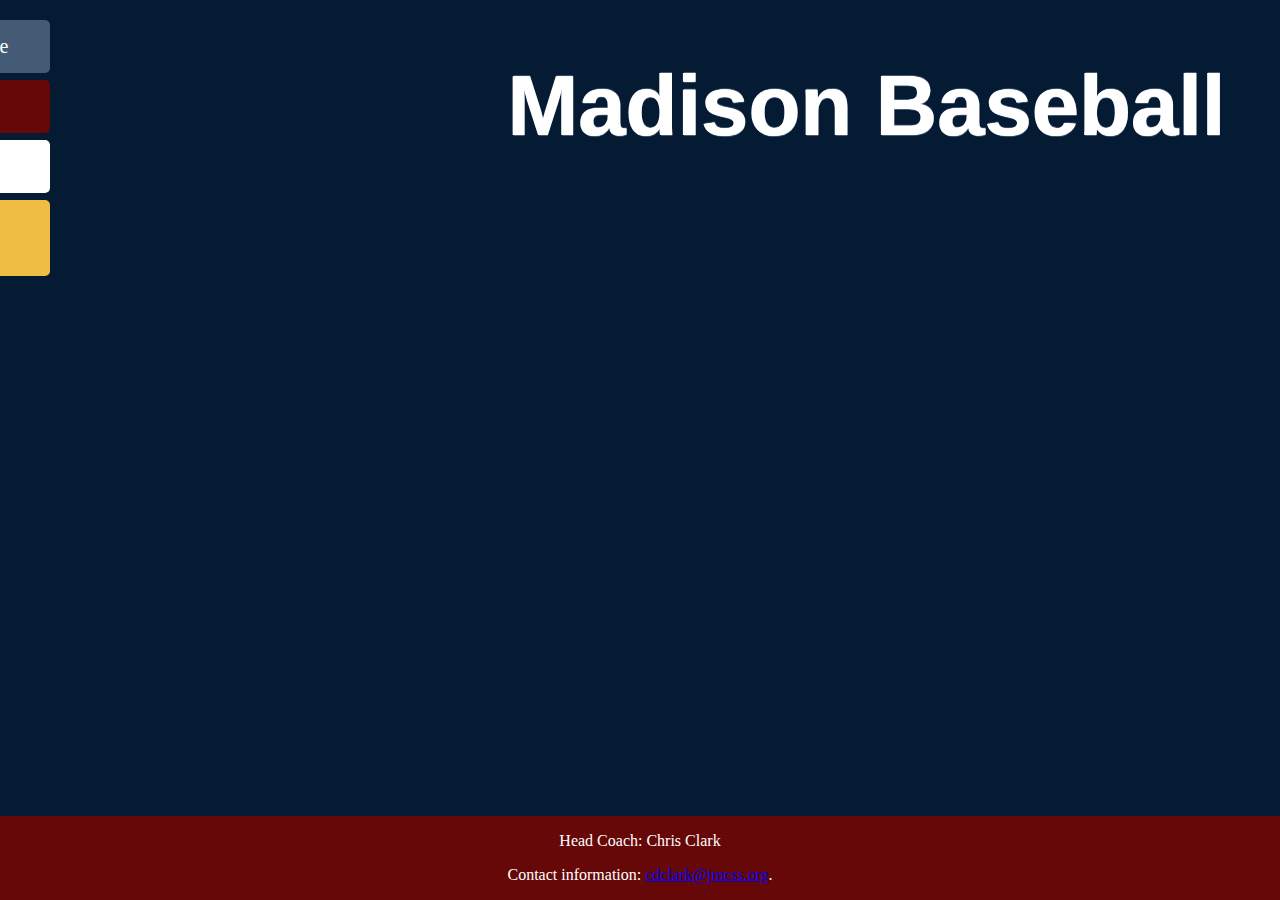
==== index.html @ e98c9474 "bobo" ====
<!DOCTYPE html>
<html>

<head>
  <link href="./css/styles.css" rel="stylesheet" type="text/css" />
  <title>Madison Baseball</title>
</head>

<body>
  <h1 style='color:white;'>Madison Baseball</h1>
  <div class="container">
    <meta name="viewport" content="width=device-width, initial-scale=1">
<style>
#mySidenav a {
    position: absolute;
    left: -80px;
    transition: 0.3s;
    padding: 15px;
    width: 100px;
    text-decoration: none;
    font-size: 20px;
    color: white;
    border-radius: 0 5px 5px 0;
}

#mySidenav a:hover {
    left: 0;
}

#Schedule {
    top: 20px;
    background-color: #445B75;
}

#Gallery {
    top: 80px;
    background-color:  #660808;
}

#About {
    top: 140px;
    background-color: white;
}

#Player-Profile {
    top: 200px;
    background-color: #F0BD44;
}
</style>
</head>
<body>

<div id="mySidenav" class="sidenav">
  <a href="./Schedule.html" id="Schedule">Schedule</a>
  <a href="./Gallery.html" id="Gallery">Gallery</a>
  <a href="./About.html" id="About">About</a>
  <a href="./Player-Profile.html" id="Player-Profile">Player Profile</a>
</div>

        <div class="login">
      </a>
    </div></a>
  </div>

  <div class="main">
    <p></p>
    <footer>
  <p>Head Coach: Chris Clark</p>
  <p>Contact information: <a href="cdclark@jmcss.org">
  cdclark@jmcss.org</a>.</p>
</footer>

</div>
</body>

</html>
---- css/styles.css ----
body {
  background-color: #051a33;
}

h1 {
text-shadow: -1px 0,0 1px #445B75, 0 -1px #445B75;
  font-size:85px;
  top:0px;
  right:-500px;
  font-family:Arial, Helvetica, sans-serif;
  position: relative;
}
img {
  position: relative;
  top:-45px;
  right:-655px;
  size:300px;
}
ul{
   list-style-type: none;
   margin: 50px;
   padding: 50px;
   top:-0px;
   right:-900px;
   overflow:hidden;
   background-color: #660808;
}

li {
   float: left;
}

li a {
   display: block;
   color: white;
   text-align: left;
   padding: 14px 16px;
   text-decoration: none;
}

li a:hover {
   background-color: #051a33;
}
.active {
  background-color: blue;
}
h4 {
  color:white;
}

footer {
      position: fixed;
      left: 0;
      bottom: 0;
      width: 100%;
      background-color: #660808;
      color: white;
      text-align: center;
  }
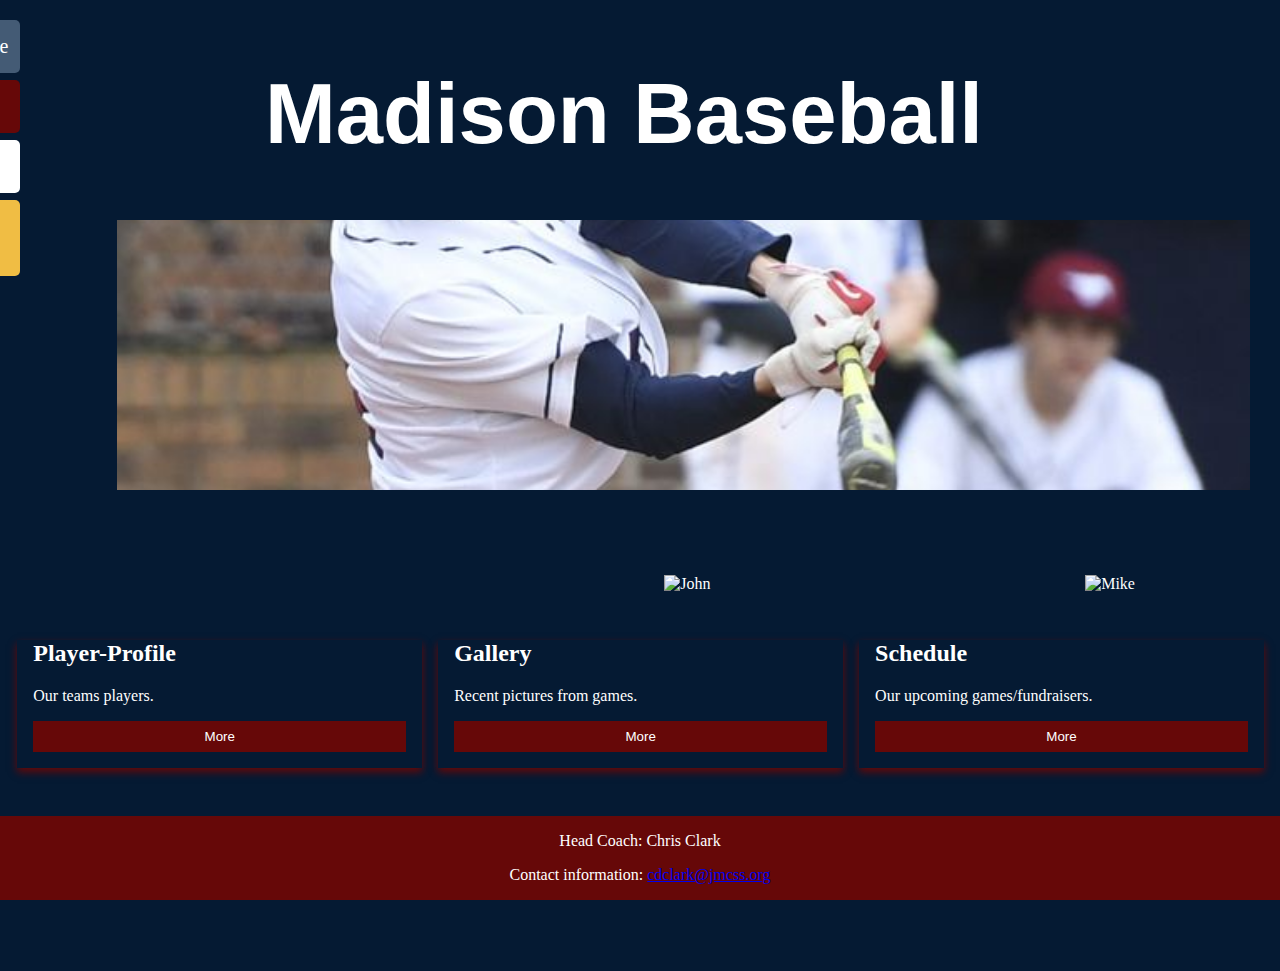
==== commit a64ccfd0: "bkjklj" ====
--- a/index.html
+++ b/index.html
@@ -2,75 +2,149 @@
 <html>
 
 <head>
-  <link href="./css/styles.css" rel="stylesheet" type="text/css" />
-  <title>Madison Baseball</title>
+  <link href="./styles.css" rel="stylesheet" type="text/css" />
+  <title>Home</title>
+  <meta name="viewport" content="width=device-width, initial-scale=1">
 </head>
 
 <body>
-  <h1 style='color:white;'>Madison Baseball</h1>
   <div class="container">
-    <meta name="viewport" content="width=device-width, initial-scale=1">
 <style>
 #mySidenav a {
-    position: absolute;
-    left: -80px;
-    transition: 0.3s;
-    padding: 15px;
-    width: 100px;
-    text-decoration: none;
-    font-size: 20px;
-    color: white;
-    border-radius: 0 5px 5px 0;
+position: absolute;
+left: -80px;
+transition: 0.3s;
+padding: 15px;
+width: 100px;
+text-decoration: none;
+font-size: 20px;
+color: white;
+border-radius: 0 5px 5px 0;
 }
 
 #mySidenav a:hover {
-    left: 0;
+left: 0;
 }
 
 #Schedule {
-    top: 20px;
-    background-color: #445B75;
+top: 20px;
+background-color: #445B75;
 }
 
 #Gallery {
-    top: 80px;
-    background-color:  #660808;
+top: 80px;
+background-color:  #660808;
 }
 
 #About {
-    top: 140px;
-    background-color: white;
+top: 140px;
+background-color: white;
+
 }
 
 #Player-Profile {
-    top: 200px;
-    background-color: #F0BD44;
+top: 200px;
+background-color: #F0BD44;
 }
 </style>
-</head>
-<body>
 
-<div id="mySidenav" class="sidenav">
-  <a href="./Schedule.html" id="Schedule">Schedule</a>
-  <a href="./Gallery.html" id="Gallery">Gallery</a>
-  <a href="./About.html" id="About">About</a>
-  <a href="./Player-Profile.html" id="Player-Profile">Player Profile</a>
-</div>
+    <div id="mySidenav" class="sidenav">
+    <a href="./Schedule.html" id="Schedule">Schedule</a>
+    <a href="./Gallery.html" id="Gallery">Gallery</a>
+    <a href="./About.html" id="About">About</a>
+    <a href="./Player-Profile.html" id="Player-Profile">Player Profile</a>
+    </div>
+  </div>
+      <h1 style='color:white'>Madison Baseball</h1>
+      <div class="bg-image"></div>
 
-        <div class="login">
-      </a>
-    </div></a>
+  <div class="bg-text">
+    <h1></h1>
+    <p></p>
+  </div>
+  <style>
+  body, html {
+  height: 100%;
+}
+
+* {
+  box-sizing: border-box;
+}
+
+.bg-image {
+  /* The image used */
+  background-image: url("bryce.jpg");
+
+  /* Add the blur effect */
+  filter: blur(0px);
+  -webkit-filter: blur(0px);
+
+  /* Full height */
+  height: 30%;
+  width:1133px;
+  right:30px;
+  position:absolute;
+
+
+  /* Center and scale the image nicely */
+  background-position: center;
+  background-repeat: no-repeat;
+  background-size: cover;
+}
+
+/* Position text in the middle of the page/image */
+
+}
+
+  </style>
+  <div class="row">
+    <div class="column">
+      <div class="card">
+        <img src="./boop.PNG" alt="Schedule" style="width:100%">
+        <div class="container">
+          <h2>Schedule</h2>
+          <p class="title"> </p>
+          <p>Our upcoming games/fundraisers.</p>
+          <p></p>
+          <p><button class="button">More</button></p>
+        </div>
+      </div>
+    </div>
+
+    <div class="column">
+      <div class="card">
+        <img src="img2.jpg" alt="Mike" style="width:100%">
+        <div class="container">
+          <h2>Gallery</h2>
+          <p class="title"></p>
+          <p>Recent pictures from games.</p>
+          <p></p>
+          <p><button class="button">More</button></p>
+        </div>
+      </div>
+    </div>
+
+    <div class="column">
+      <div class="card">
+        <img src="img3.jpg" alt="John" style="width:100%">
+        <div class="container">
+          <h2>Player-Profile</h2>
+          <p class="title"></p>
+          <p>Our teams players.</p>
+          <p></p>
+          <p><button class="button">More</button></p>
+        </div>
+      </div>
+    </div>
   </div>
 
-  <div class="main">
-    <p></p>
+
     <footer>
   <p>Head Coach: Chris Clark</p>
   <p>Contact information: <a href="cdclark@jmcss.org">
-  cdclark@jmcss.org</a>.</p>
+  cdclark@jmcss.org</a></p>
 </footer>
 
-</div>
 </body>
 
 </html>
--- a/styles.css
+++ b/styles.css
@@ -0,0 +1,114 @@
+
+body {
+  background-color: #051a33;
+}
+
+h1 {
+  color:white;
+  font-size:85px;
+  top:0px;
+  right:-257px;
+  font-family:Arial, Helvetica, sans-serif;
+  position: relative;
+}
+img {
+  position: absolute;
+  top:-45px;
+  right:-655px;
+
+}
+ul{
+   list-style-type: none;
+   margin: 50px;
+   padding: 50px;
+   top:-0px;
+   right:-900px;
+   overflow:hidden;
+   background-color: #660808;
+}
+
+li {
+   float: left;
+}
+
+li a {
+   display: block;
+   color: white;
+   text-align: left;
+   padding: 14px 16px;
+   text-decoration: none;
+}
+
+li a:hover {
+   background-color: #051a33;
+}
+.active {
+  background-color: blue;
+}
+h4 {
+  color:white;
+}
+
+footer {
+      position: fixed;
+      left: 0;
+      bottom: 0;
+      width: 100%;
+      background-color: #660808;
+      color: white;
+      text-align: center;
+  }
+  .column {
+    position: relative;
+      top:400px;
+      float:right;
+      width: 33.3%;
+      margin-bottom: 16px;
+      padding: 0 8px;
+      color: white;
+  }
+
+  /* Display the columns below each other instead of side by side on small screens */
+  @media screen and (max-width: 650px) {
+      .column {
+          width: 100%;
+          display: block;
+      }
+  }
+
+  /* Add some shadows to create a card effect */
+  .card {
+      box-shadow: 0 4px 8px 0 #660808;
+  }
+
+  /* Some left and right padding inside the container */
+  .container {
+      padding: 0 16px;
+  }
+
+  /* Clear floats */
+  .container::after, .row::after {
+      content: "";
+      clear: both;
+      display: table;
+  }
+
+  .title {
+      color: white;
+  }
+
+  .button {
+      border: none;
+      outline: 0;
+      display: inline-block;
+      padding: 8px;
+      color: white;
+      background-color: #660808;
+      text-align: center;
+      cursor: pointer;
+      width: 100%;
+  }
+
+  .button:hover {
+      background-color: white;
+  }
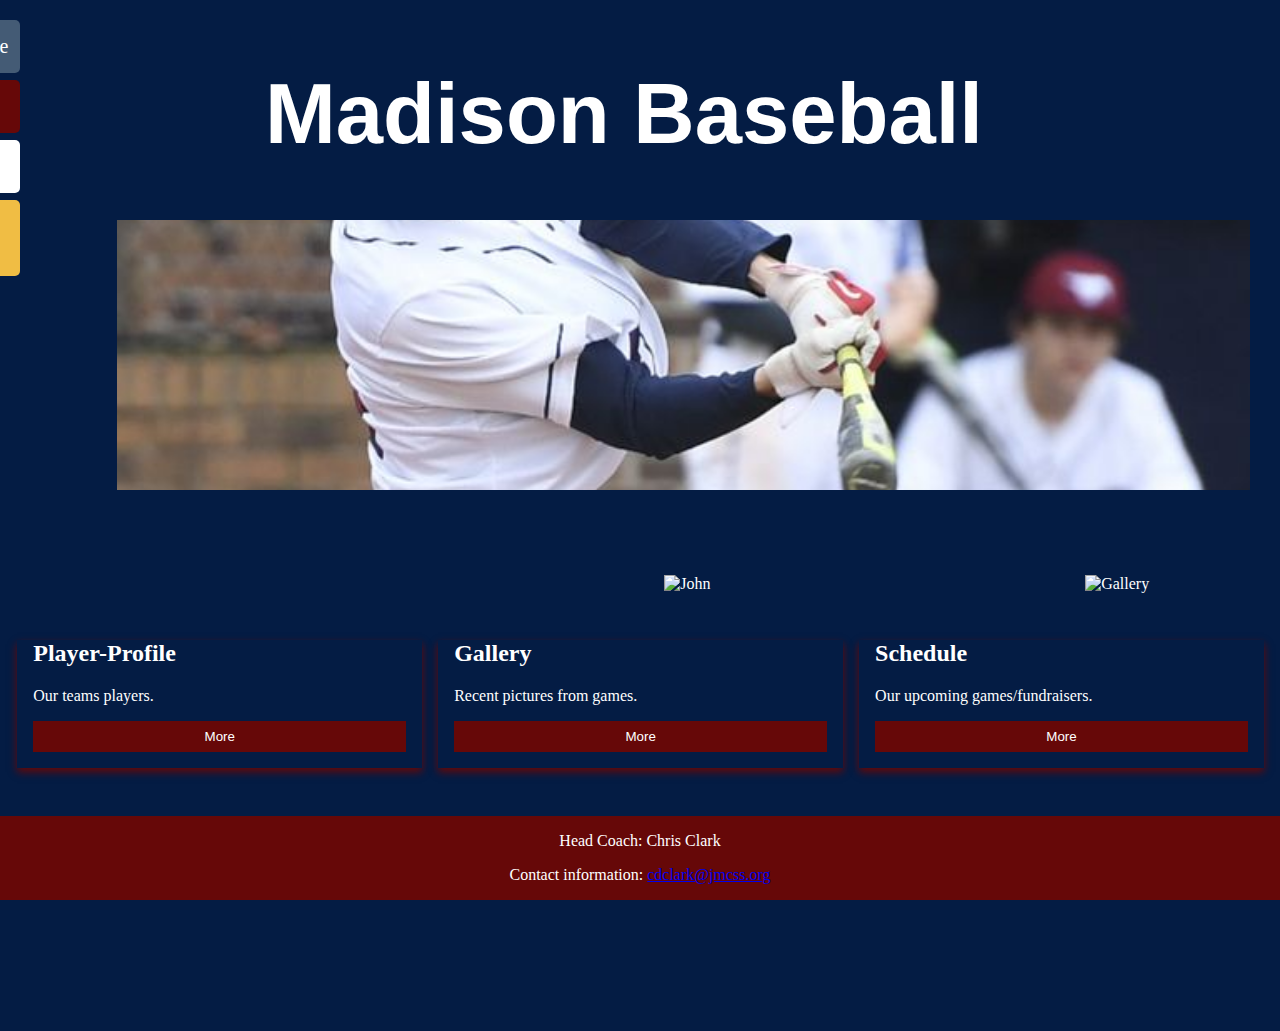
==== commit f2812281: "asfsjdklfjkasd" ====
--- a/index.html
+++ b/index.html
@@ -9,98 +9,98 @@
 
 <body>
   <div class="container">
-<style>
-#mySidenav a {
-position: absolute;
-left: -80px;
-transition: 0.3s;
-padding: 15px;
-width: 100px;
-text-decoration: none;
-font-size: 20px;
-color: white;
-border-radius: 0 5px 5px 0;
-}
+    <style>
+      #mySidenav a {
+        position: absolute;
+        left: -80px;
+        transition: 0.3s;
+        padding: 15px;
+        width: 100px;
+        text-decoration: none;
+        font-size: 20px;
+        color: white;
+        border-radius: 0 5px 5px 0;
+      }
 
-#mySidenav a:hover {
-left: 0;
-}
+      #mySidenav a:hover {
+        left: 0;
+      }
 
-#Schedule {
-top: 20px;
-background-color: #445B75;
-}
+      #Schedule {
+        top: 20px;
+        background-color: #445B75;
+      }
 
-#Gallery {
-top: 80px;
-background-color:  #660808;
-}
+      #Gallery {
+        top: 80px;
+        background-color: #660808;
+      }
 
-#About {
-top: 140px;
-background-color: white;
+      #About {
+        top: 140px;
+        background-color: white;
 
-}
+      }
 
-#Player-Profile {
-top: 200px;
-background-color: #F0BD44;
-}
-</style>
+      #Player-Profile {
+        top: 200px;
+        background-color: #F0BD44;
+      }
+    </style>
 
     <div id="mySidenav" class="sidenav">
-    <a href="./Schedule.html" id="Schedule">Schedule</a>
-    <a href="./Gallery.html" id="Gallery">Gallery</a>
-    <a href="./About.html" id="About">About</a>
-    <a href="./Player-Profile.html" id="Player-Profile">Player Profile</a>
+      <a href="./Schedule.html" id="Schedule">Schedule</a>
+      <a href="./Gallery.html" id="Gallery">Gallery</a>
+      <a href="./About.html" id="About">About</a>
+      <a href="./Player-Profile.html" id="Player-Profile">Player Profile</a>
     </div>
   </div>
-      <h1 style='color:white'>Madison Baseball</h1>
-      <div class="bg-image"></div>
+  <h1 style='color:white'>Madison Baseball</h1>
+  <div class="bg-image"></div>
 
   <div class="bg-text">
     <h1></h1>
     <p></p>
   </div>
   <style>
-  body, html {
-  height: 100%;
-}
+    body,
+    html {
+      height: 100%;
+    }
 
-* {
-  box-sizing: border-box;
-}
+    * {
+      box-sizing: border-box;
+    }
 
-.bg-image {
-  /* The image used */
-  background-image: url("bryce.jpg");
+    .bg-image {
+      /* The image used */
+      background-image: url("bryce.jpg");
 
-  /* Add the blur effect */
-  filter: blur(0px);
-  -webkit-filter: blur(0px);
+      /* Add the blur effect */
+      filter: blur(0px);
+      -webkit-filter: blur(0px);
 
-  /* Full height */
-  height: 30%;
-  width:1133px;
-  right:30px;
-  position:absolute;
+      /* Full height */
+      height: 30%;
+      width: 1133px;
+      right: 30px;
+      position: absolute;
 
 
-  /* Center and scale the image nicely */
-  background-position: center;
-  background-repeat: no-repeat;
-  background-size: cover;
-}
+      /* Center and scale the image nicely */
+      background-position: center;
+      background-repeat: no-repeat;
+      background-size: cover;
+    }
 
-/* Position text in the middle of the page/image */
+    /* Position text in the middle of the page/image */
 
-}
-
+    }
   </style>
   <div class="row">
     <div class="column">
       <div class="card">
-        <img src="./boop.PNG" alt="Schedule" style="width:100%">
+        <img src="./boop.PNG"/>
         <div class="container">
           <h2>Schedule</h2>
           <p class="title"> </p>
@@ -113,7 +113,7 @@
 
     <div class="column">
       <div class="card">
-        <img src="img2.jpg" alt="Mike" style="width:100%">
+        <img src="img2.jpg" alt="Gallery" style="width:100%">
         <div class="container">
           <h2>Gallery</h2>
           <p class="title"></p>
@@ -139,11 +139,11 @@
   </div>
 
 
-    <footer>
-  <p>Head Coach: Chris Clark</p>
-  <p>Contact information: <a href="cdclark@jmcss.org">
-  cdclark@jmcss.org</a></p>
-</footer>
+  <footer>
+    <p>Head Coach: Chris Clark</p>
+    <p>Contact information: <a href="cdclark@jmcss.org">
+        cdclark@jmcss.org</a></p>
+  </footer>
 
 </body>
 
--- a/styles.css
+++ b/styles.css
@@ -1,114 +1,117 @@
+body {
+  background-color: #041c44;
+}
 
-body {
+h1 {
+  color: white;
+  font-size: 85px;
+  top: 0px;
+  right: -257px;
+  font-family: Arial, Helvetica, sans-serif;
+  position: relative;
+}
+
+img {
+  position: absolute;
+  top: -45px;
+  right: -655px;
+}
+
+ul {
+  list-style-type: none;
+  margin: 50px;
+  padding: 50px;
+  top: -0px;
+  right: -900px;
+  overflow: hidden;
+  background-color: #660808;
+}
+
+li {
+  float: left;
+}
+
+li a {
+  display: block;
+  color: white;
+  text-align: left;
+  padding: 14px 16px;
+  text-decoration: none;
+}
+
+li a:hover {
   background-color: #051a33;
 }
 
-h1 {
-  color:white;
-  font-size:85px;
-  top:0px;
-  right:-257px;
-  font-family:Arial, Helvetica, sans-serif;
-  position: relative;
-}
-img {
-  position: absolute;
-  top:-45px;
-  right:-655px;
-
-}
-ul{
-   list-style-type: none;
-   margin: 50px;
-   padding: 50px;
-   top:-0px;
-   right:-900px;
-   overflow:hidden;
-   background-color: #660808;
-}
-
-li {
-   float: left;
-}
-
-li a {
-   display: block;
-   color: white;
-   text-align: left;
-   padding: 14px 16px;
-   text-decoration: none;
-}
-
-li a:hover {
-   background-color: #051a33;
-}
 .active {
   background-color: blue;
 }
+
 h4 {
-  color:white;
+  color: white;
 }
 
 footer {
-      position: fixed;
-      left: 0;
-      bottom: 0;
-      width: 100%;
-      background-color: #660808;
-      color: white;
-      text-align: center;
+  position: fixed;
+  left: 0;
+  bottom: 0;
+  width: 100%;
+  background-color: #660808;
+  color: white;
+  text-align: center;
+}
+
+.column {
+  position: relative;
+  top: 400px;
+  float: right;
+  width: 33.3%;
+  margin-bottom: 16px;
+  padding: 0 8px;
+  color: white;
+}
+
+/* Display the columns below each other instead of side by side on small screens */
+@media screen and (max-width: 650px) {
+  .column {
+    width: 100%;
+    display: block;
   }
-  .column {
-    position: relative;
-      top:400px;
-      float:right;
-      width: 33.3%;
-      margin-bottom: 16px;
-      padding: 0 8px;
-      color: white;
-  }
+}
 
-  /* Display the columns below each other instead of side by side on small screens */
-  @media screen and (max-width: 650px) {
-      .column {
-          width: 100%;
-          display: block;
-      }
-  }
+/* Add some shadows to create a card effect */
+.card {
+  box-shadow: 0 4px 8px 0 #660808;
+}
 
-  /* Add some shadows to create a card effect */
-  .card {
-      box-shadow: 0 4px 8px 0 #660808;
-  }
+/* Some left and right padding inside the container */
+.container {
+  padding: 0 16px;
+}
 
-  /* Some left and right padding inside the container */
-  .container {
-      padding: 0 16px;
-  }
+/* Clear floats */
+.container::after, .row::after {
+  content: "";
+  clear: both;
+  display: table;
+}
 
-  /* Clear floats */
-  .container::after, .row::after {
-      content: "";
-      clear: both;
-      display: table;
-  }
+.title {
+  color: white;
+}
 
-  .title {
-      color: white;
-  }
+.button {
+  border: none;
+  outline: 0;
+  display: inline-block;
+  padding: 8px;
+  color: white;
+  background-color: #660808;
+  text-align: center;
+  cursor: pointer;
+  width: 100%;
+}
 
-  .button {
-      border: none;
-      outline: 0;
-      display: inline-block;
-      padding: 8px;
-      color: white;
-      background-color: #660808;
-      text-align: center;
-      cursor: pointer;
-      width: 100%;
-  }
-
-  .button:hover {
-      background-color: white;
-  }
+.button:hover {
+  background-color: white;
+}
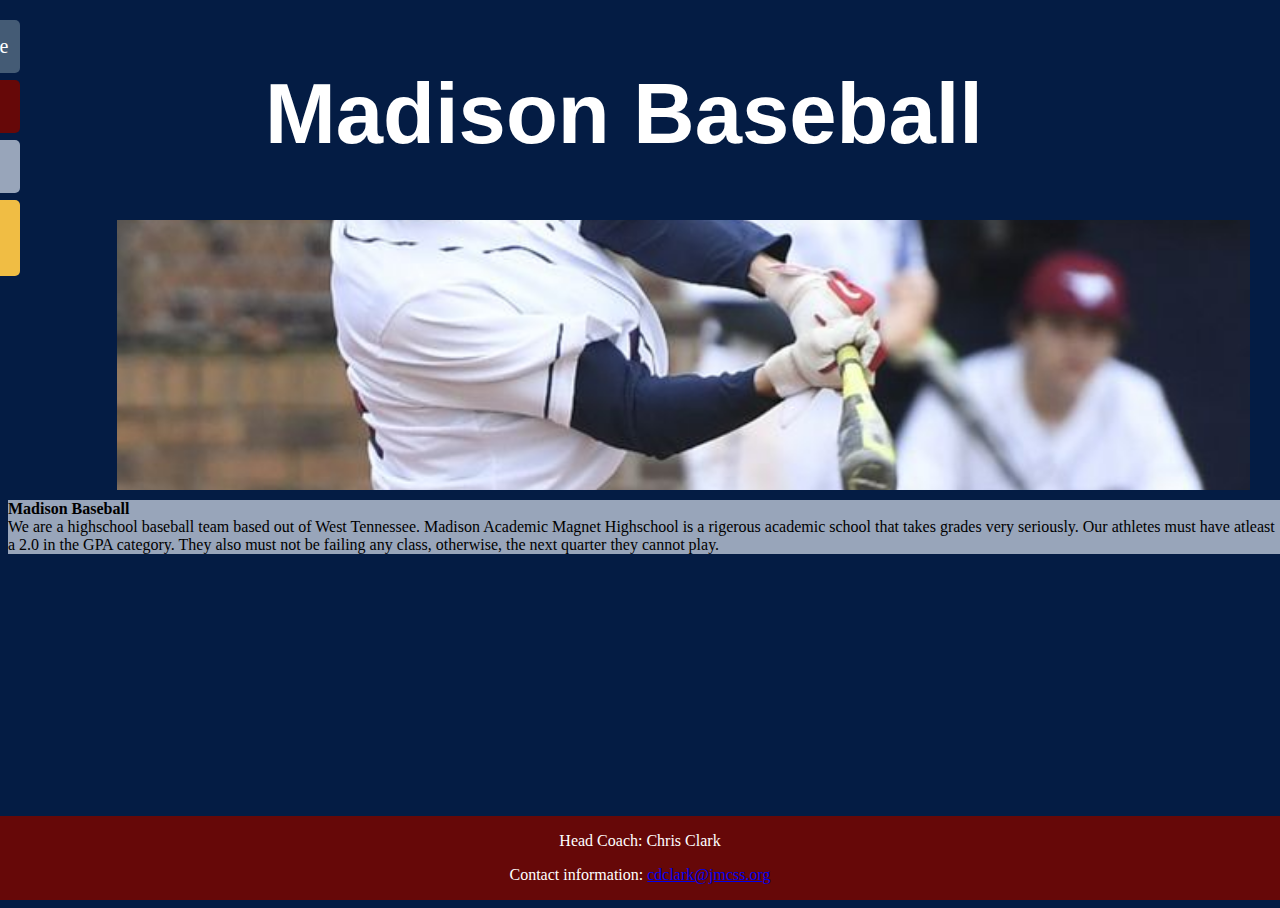
==== commit a1dc8466: "jkshda" ====
--- a/index.html
+++ b/index.html
@@ -3,12 +3,14 @@
 
 <head>
   <link href="./styles.css" rel="stylesheet" type="text/css" />
+  <link href="./bootstrap.css" rel="stylesheet" type="text/css"/>
   <title>Home</title>
   <meta name="viewport" content="width=device-width, initial-scale=1">
 </head>
 
 <body>
   <div class="container">
+
     <style>
       #mySidenav a {
         position: absolute;
@@ -38,7 +40,7 @@
 
       #About {
         top: 140px;
-        background-color: white;
+        background-color:#98a5ba;
 
       }
 
@@ -97,45 +99,10 @@
 
     }
   </style>
-  <div class="row">
-    <div class="column">
-      <div class="card">
-        <img src="./boop.PNG"/>
-        <div class="container">
-          <h2>Schedule</h2>
-          <p class="title"> </p>
-          <p>Our upcoming games/fundraisers.</p>
-          <p></p>
-          <p><button class="button">More</button></p>
-        </div>
-      </div>
-    </div>
 
-    <div class="column">
-      <div class="card">
-        <img src="img2.jpg" alt="Gallery" style="width:100%">
-        <div class="container">
-          <h2>Gallery</h2>
-          <p class="title"></p>
-          <p>Recent pictures from games.</p>
-          <p></p>
-          <p><button class="button">More</button></p>
-        </div>
-      </div>
-    </div>
-
-    <div class="column">
-      <div class="card">
-        <img src="img3.jpg" alt="John" style="width:100%">
-        <div class="container">
-          <h2>Player-Profile</h2>
-          <p class="title"></p>
-          <p>Our teams players.</p>
-          <p></p>
-          <p><button class="button">More</button></p>
-        </div>
-      </div>
-    </div>
+  <div style="background-color:#98a5ba; position:absolute; top:500px; size:100px;" >
+  </a><b>Madison Baseball</b><br/>
+  We are a highschool baseball team based out of West Tennessee. Madison Academic Magnet Highschool is a rigerous academic school that takes grades very seriously. Our athletes must have atleast a 2.0 in the GPA category. They also must not be failing any class, otherwise, the next quarter they cannot play.
   </div>
 
 
--- a/styles.css
+++ b/styles.css
@@ -13,8 +13,8 @@
 
 img {
   position: absolute;
-  top: -45px;
-  right: -655px;
+  top: px;
+  right: ;
 }
 
 ul {
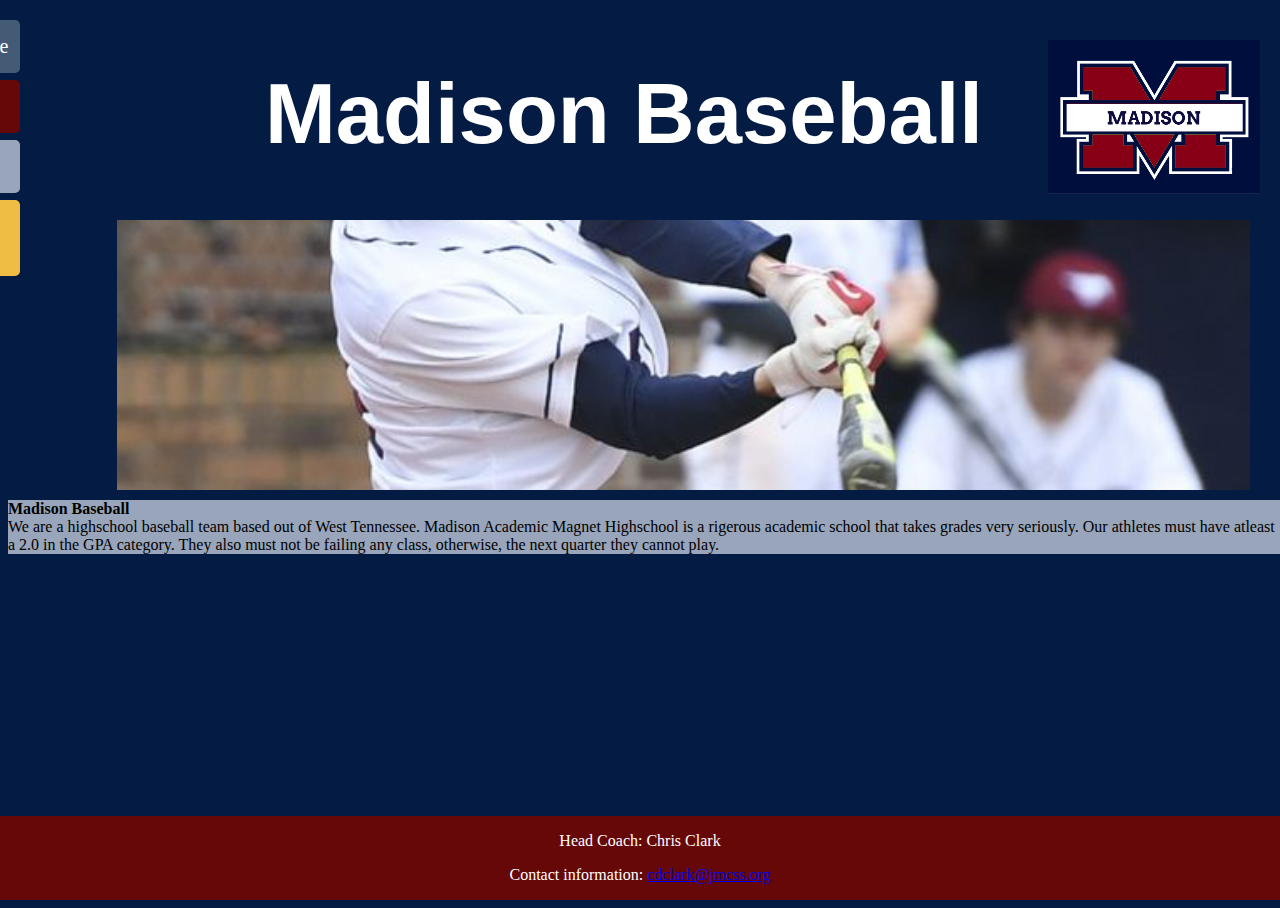
==== commit 11d66ea5: "fasdjfhhadfadjkf" ====
--- a/index.html
+++ b/index.html
@@ -99,7 +99,14 @@
 
     }
   </style>
-
+ <img src="youngg.PNG"/>
+ <style>
+ img {
+   position:absolute;
+   right:20px;
+   top: 40px;
+ }
+ </style>
   <div style="background-color:#98a5ba; position:absolute; top:500px; size:100px;" >
   </a><b>Madison Baseball</b><br/>
   We are a highschool baseball team based out of West Tennessee. Madison Academic Magnet Highschool is a rigerous academic school that takes grades very seriously. Our athletes must have atleast a 2.0 in the GPA category. They also must not be failing any class, otherwise, the next quarter they cannot play.
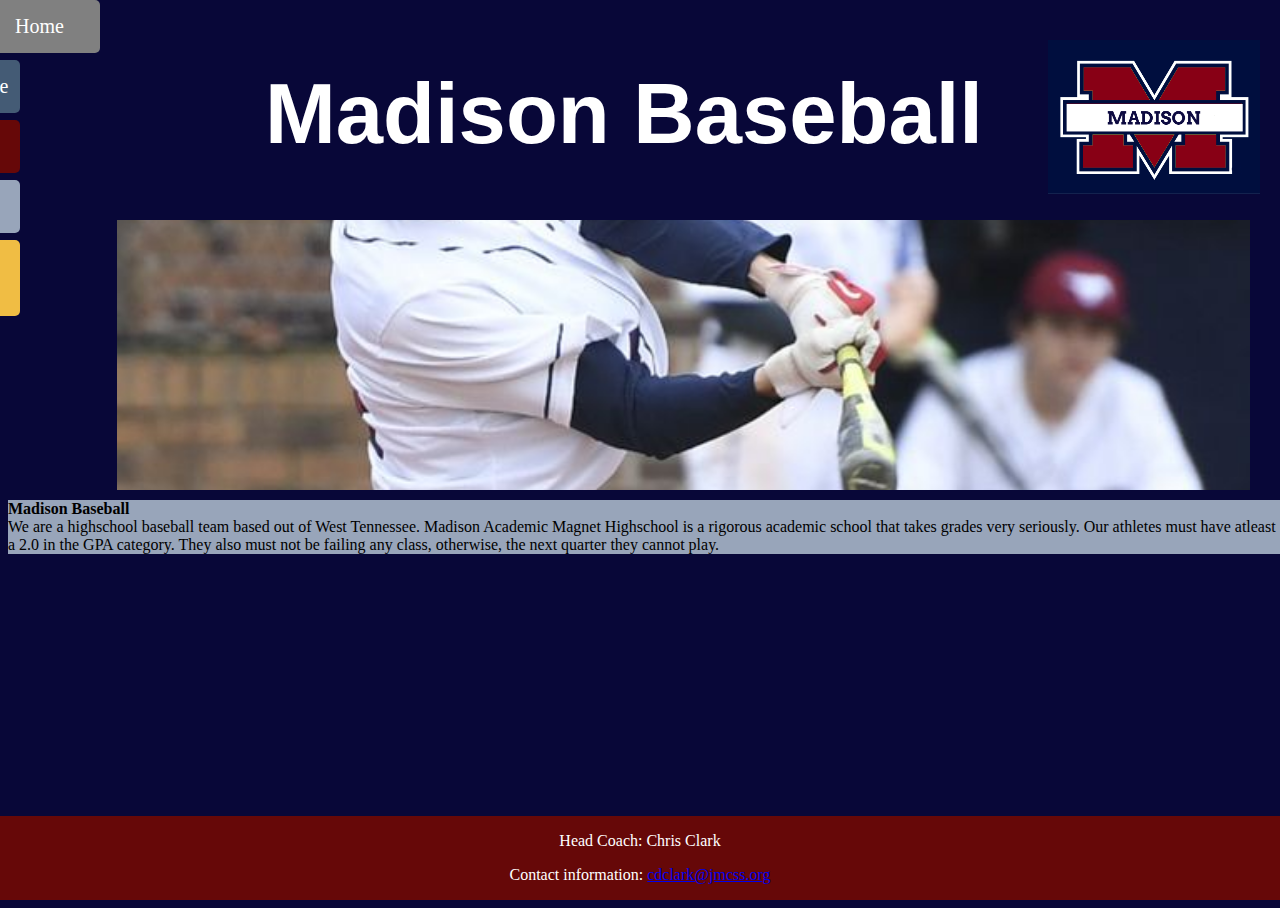
==== commit b1f0fae3: "fasdf" ====
--- a/index.html
+++ b/index.html
@@ -27,30 +27,34 @@
       #mySidenav a:hover {
         left: 0;
       }
-
+      #Index {
+        top:0px;
+        background-color: grey;
+      }
       #Schedule {
-        top: 20px;
+        top: 60px;
         background-color: #445B75;
       }
 
       #Gallery {
-        top: 80px;
+        top: 120px;
         background-color: #660808;
       }
 
       #About {
-        top: 140px;
+        top: 180px;
         background-color:#98a5ba;
 
       }
 
       #Player-Profile {
-        top: 200px;
+        top: 240px;
         background-color: #F0BD44;
       }
     </style>
 
     <div id="mySidenav" class="sidenav">
+      <a href="./Index.html" id="Index">Home</a>
       <a href="./Schedule.html" id="Schedule">Schedule</a>
       <a href="./Gallery.html" id="Gallery">Gallery</a>
       <a href="./About.html" id="About">About</a>
@@ -107,9 +111,10 @@
    top: 40px;
  }
  </style>
+
   <div style="background-color:#98a5ba; position:absolute; top:500px; size:100px;" >
   </a><b>Madison Baseball</b><br/>
-  We are a highschool baseball team based out of West Tennessee. Madison Academic Magnet Highschool is a rigerous academic school that takes grades very seriously. Our athletes must have atleast a 2.0 in the GPA category. They also must not be failing any class, otherwise, the next quarter they cannot play.
+  We are a highschool baseball team based out of West Tennessee. Madison Academic Magnet Highschool is a rigorous academic school that takes grades very seriously. Our athletes must have atleast a 2.0 in the GPA category. They also must not be failing any class, otherwise, the next quarter they cannot play.
   </div>
 
 
--- a/styles.css
+++ b/styles.css
@@ -1,14 +1,15 @@
 body {
-  background-color: #041c44;
+  background-color: #080738;
 }
 
 h1 {
+  position: relative;
   color: white;
   font-size: 85px;
   top: 0px;
-  right: -257px;
+  right:-257px;
   font-family: Arial, Helvetica, sans-serif;
-  position: relative;
+
 }
 
 img {
@@ -115,3 +116,7 @@
 .button:hover {
   background-color: white;
 }
+iframe {
+  position: absolute;
+  right:300px;
+}
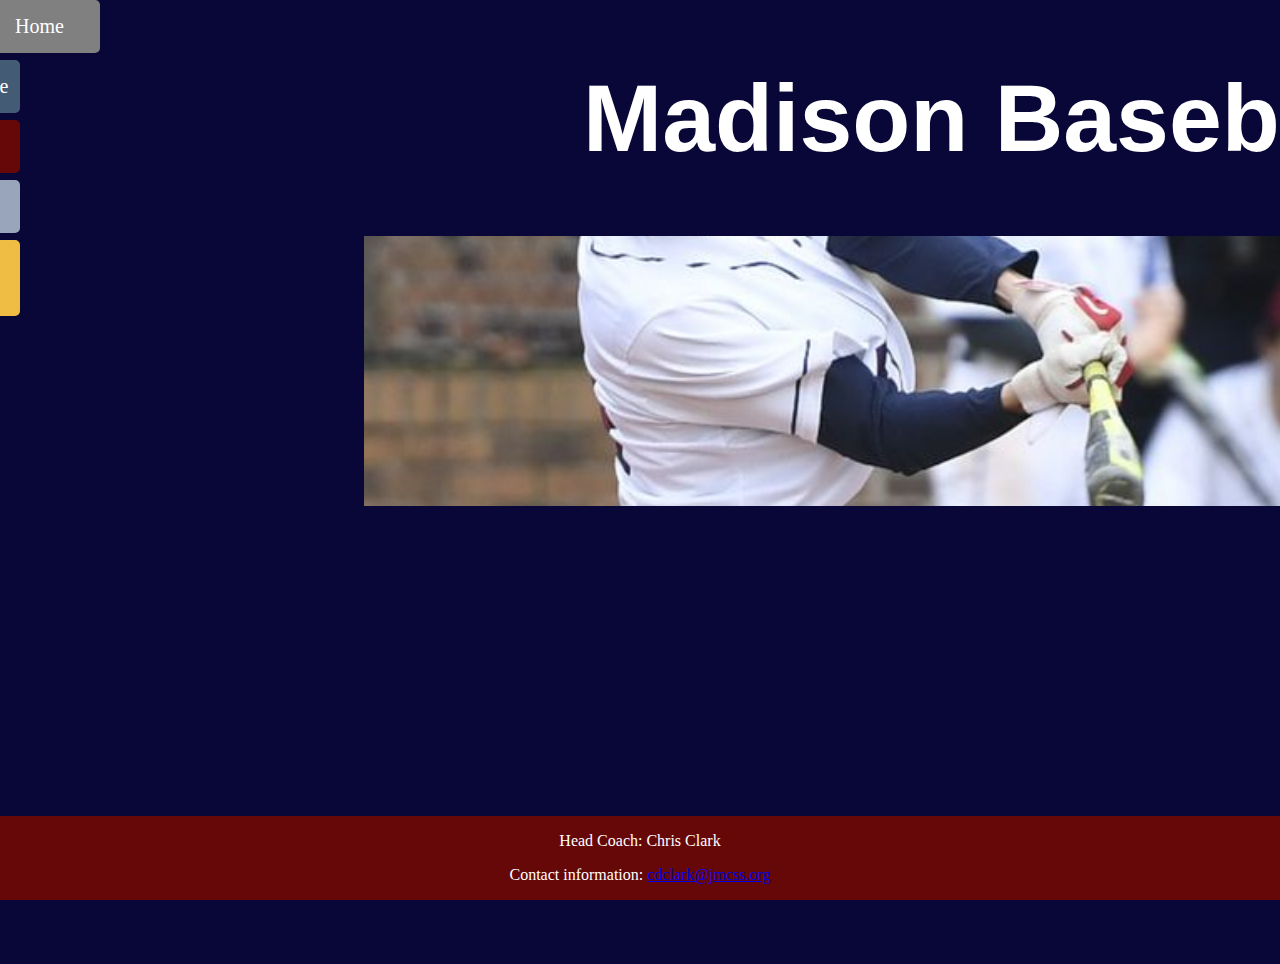
==== commit 44939105: "ghgjh" ====
--- a/index.html
+++ b/index.html
@@ -3,7 +3,7 @@
 
 <head>
   <link href="./styles.css" rel="stylesheet" type="text/css" />
-  <link href="./bootstrap.css" rel="stylesheet" type="text/css"/>
+  <link href="./.css" rel="stylesheet" type="text/css"/>
   <title>Home</title>
   <meta name="viewport" content="width=device-width, initial-scale=1">
 </head>
@@ -11,47 +11,7 @@
 <body>
   <div class="container">
 
-    <style>
-      #mySidenav a {
-        position: absolute;
-        left: -80px;
-        transition: 0.3s;
-        padding: 15px;
-        width: 100px;
-        text-decoration: none;
-        font-size: 20px;
-        color: white;
-        border-radius: 0 5px 5px 0;
-      }
 
-      #mySidenav a:hover {
-        left: 0;
-      }
-      #Index {
-        top:0px;
-        background-color: grey;
-      }
-      #Schedule {
-        top: 60px;
-        background-color: #445B75;
-      }
-
-      #Gallery {
-        top: 120px;
-        background-color: #660808;
-      }
-
-      #About {
-        top: 180px;
-        background-color:#98a5ba;
-
-      }
-
-      #Player-Profile {
-        top: 240px;
-        background-color: #F0BD44;
-      }
-    </style>
 
     <div id="mySidenav" class="sidenav">
       <a href="./Index.html" id="Index">Home</a>
@@ -69,35 +29,35 @@
     <p></p>
   </div>
   <style>
-    body,
-    html {
-      height: 100%;
-    }
+  body,
+  html {
+    height: 100%;
+  }
 
-    * {
-      box-sizing: border-box;
-    }
+  * {
+    box-sizing: border-box;
+  }
 
-    .bg-image {
-      /* The image used */
-      background-image: url("bryce.jpg");
+  .bg-image {
+    /* The image used */
+    background-image: url("bryce.jpg");
 
-      /* Add the blur effect */
-      filter: blur(0px);
-      -webkit-filter: blur(0px);
+    /* Add the blur effect */
+    filter: blur(0px);
+    -webkit-filter: blur(0px);
 
-      /* Full height */
-      height: 30%;
-      width: 1133px;
-      right: 30px;
-      position: absolute;
+    /* Full height */
+    height: 30%;
+    width: 1133px;
+    right: -356px;
+    position: relative;
 
 
-      /* Center and scale the image nicely */
-      background-position: center;
-      background-repeat: no-repeat;
-      background-size: cover;
-    }
+    /* Center and scale the image nicely */
+    background-position: center;
+    background-repeat: no-repeat;
+    background-size: cover;
+  }
 
     /* Position text in the middle of the page/image */
 
@@ -106,15 +66,15 @@
  <img src="youngg.PNG"/>
  <style>
  img {
-   position:absolute;
-   right:20px;
-   top: 40px;
+   position:relative;
+   right:-1630px;
+   top:-540px;
  }
  </style>
 
   <div style="background-color:#98a5ba; position:absolute; top:500px; size:100px;" >
-  </a><b>Madison Baseball</b><br/>
-  We are a highschool baseball team based out of West Tennessee. Madison Academic Magnet Highschool is a rigorous academic school that takes grades very seriously. Our athletes must have atleast a 2.0 in the GPA category. They also must not be failing any class, otherwise, the next quarter they cannot play.
+  </a><b></b><br/>
+
   </div>
 
 
--- a/styles.css
+++ b/styles.css
@@ -1,3 +1,5 @@
+
+@media screen and (max-width:2403px) {
 body {
   background-color: #080738;
 }
@@ -5,17 +7,17 @@
 h1 {
   position: relative;
   color: white;
-  font-size: 85px;
+  font-size: 95px;
   top: 0px;
-  right:-257px;
+  right:-575px;
   font-family: Arial, Helvetica, sans-serif;
 
 }
 
 img {
   position: absolute;
-  top: px;
-  right: ;
+  top: ;
+  right:;
 }
 
 ul {
@@ -72,51 +74,60 @@
   color: white;
 }
 
-/* Display the columns below each other instead of side by side on small screens */
-@media screen and (max-width: 650px) {
-  .column {
-    width: 100%;
-    display: block;
-  }
-}
 
-/* Add some shadows to create a card effect */
-.card {
-  box-shadow: 0 4px 8px 0 #660808;
-}
 
-/* Some left and right padding inside the container */
-.container {
-  padding: 0 16px;
-}
-
-/* Clear floats */
-.container::after, .row::after {
-  content: "";
-  clear: both;
-  display: table;
-}
-
-.title {
-  color: white;
-}
-
-.button {
-  border: none;
-  outline: 0;
-  display: inline-block;
-  padding: 8px;
-  color: white;
-  background-color: #660808;
-  text-align: center;
-  cursor: pointer;
-  width: 100%;
-}
-
-.button:hover {
-  background-color: white;
-}
 iframe {
   position: absolute;
   right:300px;
 }
+.column {
+    float: left;
+    width: 50%;
+}
+
+/* Clear floats after the columns */
+.row:after {
+    content: "";
+    display: table;
+    clear: both;
+}
+#mySidenav a {
+  position: absolute;
+  left: -80px;
+  transition: 0.3s;
+  padding: 15px;
+  width: 100px;
+  text-decoration: none;
+  font-size: 20px;
+  color: white;
+  border-radius: 0 5px 5px 0;
+}
+
+#mySidenav a:hover {
+  left: 0;
+}
+#Index {
+  top:0px;
+  background-color: grey;
+}
+#Schedule {
+  top: 60px;
+  background-color: #445B75;
+}
+
+#Gallery {
+  top: 120px;
+  background-color: #660808;
+}
+
+#About {
+  top: 180px;
+  background-color:#98a5ba;
+
+}
+
+#Player-Profile {
+  top: 240px;
+  background-color: #F0BD44;
+}
+}
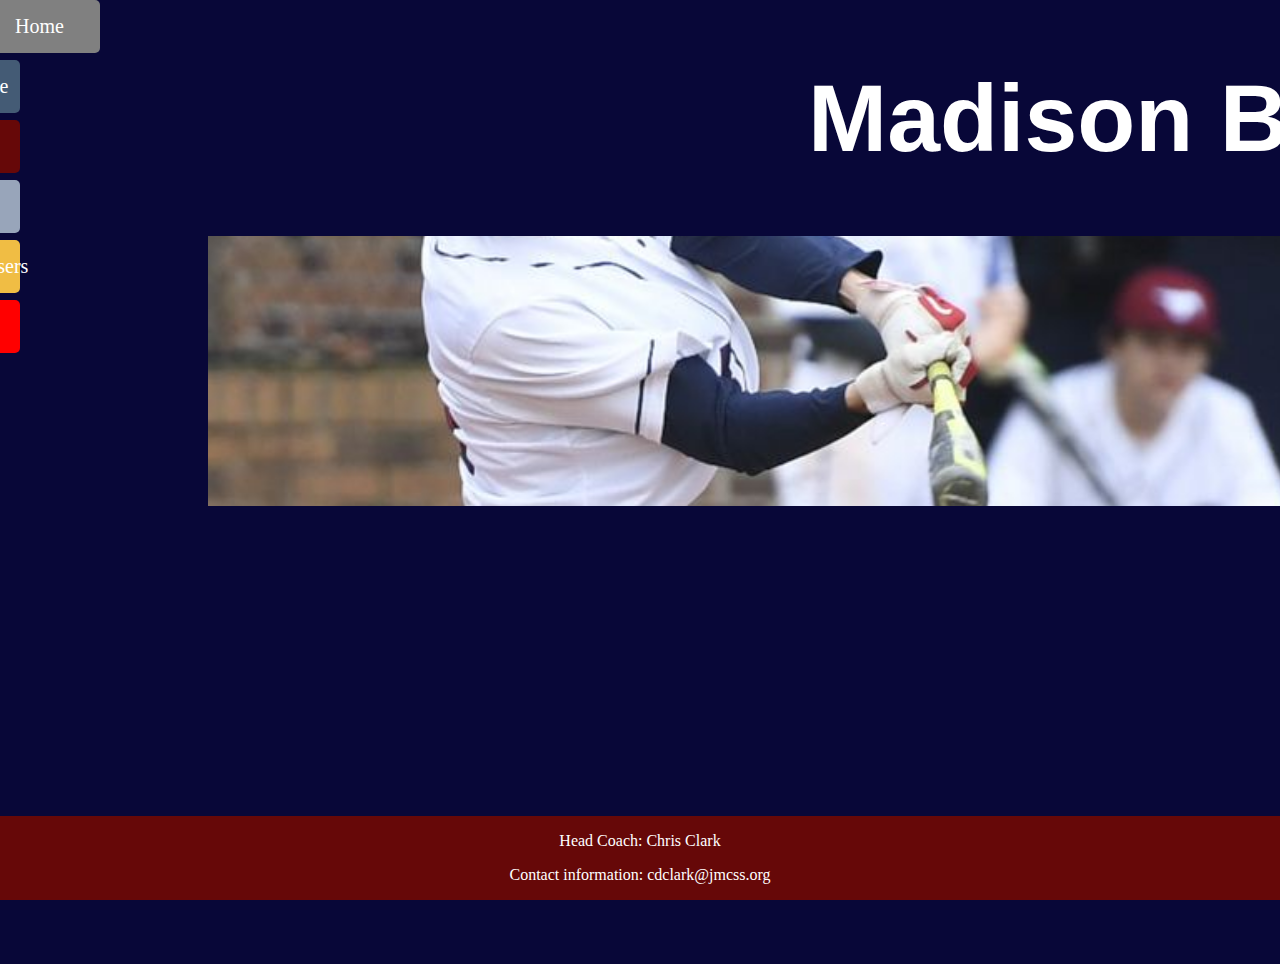
==== commit 83ae5696: "kjjljk" ====
--- a/index.html
+++ b/index.html
@@ -3,84 +3,66 @@
 
 <head>
   <link href="./styles.css" rel="stylesheet" type="text/css" />
-  <link href="./.css" rel="stylesheet" type="text/css"/>
+  <link href="./bootsrap.css" rel="stylesheet" type="text/css"/>
   <title>Home</title>
   <meta name="viewport" content="width=device-width, initial-scale=1">
+  <style>
+  body,
+  html {
+    height: 100%;
+  }
+  * {
+    box-sizing: border-box;
+  }
+  .bg-image {
+    background-image: url("bryce.jpg");
+    filter: blur(0px);
+    -webkit-filter: blur(0px);
+    height: 30%;
+    width: 1133px;
+    right:-200px;;
+    position: relative;
+    background-position: center;
+    background-repeat: no-repeat;
+    background-size: cover;
+  }
+    }
+  </style>
 </head>
 
 <body>
   <div class="container">
-
-
 
     <div id="mySidenav" class="sidenav">
       <a href="./Index.html" id="Index">Home</a>
       <a href="./Schedule.html" id="Schedule">Schedule</a>
       <a href="./Gallery.html" id="Gallery">Gallery</a>
       <a href="./About.html" id="About">About</a>
-      <a href="./Player-Profile.html" id="Player-Profile">Player Profile</a>
+      <a href="./Player-Profile.html" id="Player-Profile">Fundraisers</a>
+      <a href="./Roster.html" id="Roster">Roster</a>
     </div>
+
   </div>
   <h1 style='color:white'>Madison Baseball</h1>
   <div class="bg-image"></div>
 
   <div class="bg-text">
-    <h1></h1>
+    <h2></h2>
     <p></p>
   </div>
-  <style>
-  body,
-  html {
-    height: 100%;
-  }
 
-  * {
-    box-sizing: border-box;
-  }
-
-  .bg-image {
-    /* The image used */
-    background-image: url("bryce.jpg");
-
-    /* Add the blur effect */
-    filter: blur(0px);
-    -webkit-filter: blur(0px);
-
-    /* Full height */
-    height: 30%;
-    width: 1133px;
-    right: -356px;
-    position: relative;
+  <img src="youngg.PNG"/>
 
 
-    /* Center and scale the image nicely */
-    background-position: center;
-    background-repeat: no-repeat;
-    background-size: cover;
-  }
-
-    /* Position text in the middle of the page/image */
-
-    }
-  </style>
- <img src="youngg.PNG"/>
- <style>
- img {
-   position:relative;
-   right:-1630px;
-   top:-540px;
- }
- </style>
 
   <div style="background-color:#98a5ba; position:absolute; top:500px; size:100px;" >
   </a><b></b><br/>
 
   </div>
 
-
   <footer>
     <p>Head Coach: Chris Clark</p>
-    <p>Contact information: <a href="cdclark@jmcss.org">
+    <p>Contact information:
         cdclark@jmcss.org</a></p>
   </footer>
 
--- a/styles.css
+++ b/styles.css
@@ -9,17 +9,30 @@
   color: white;
   font-size: 95px;
   top: 0px;
-  right:-575px;
+  right:-800px;
+  font-family: Arial, Helvetica, sans-serif;}
+h2 {
+  position: relative;
+  color: white;
+  font-size: 95px;
+  top: 0px;
+  right:-400px;
   font-family: Arial, Helvetica, sans-serif;
-
-}
-
-img {
-  position: absolute;
-  top: ;
-  right:;
-}
-
+}
+h3{
+  position:relative;
+  color: white;
+  font-size:95px;
+  top:0px;
+  right: -750px;
+  font font-family: Arial,Helvetica,sans-serif;
+}
+img{
+  position:relative;
+  right:-1340px;
+  top:-290px;
+  height:200px;
+}
 ul {
   list-style-type: none;
   margin: 50px;
@@ -63,16 +76,107 @@
   color: white;
   text-align: center;
 }
-
-.column {
-  position: relative;
-  top: 400px;
-  float: right;
-  width: 33.3%;
-  margin-bottom: 16px;
-  padding: 0 8px;
-  color: white;
-}
+.topnav {
+    background-color: #333;
+    overflow: hidden;
+}
+
+.topnav a {
+    float: left;
+    display: block;
+    color: #f2f2f2;
+    text-align: center;
+    padding: 14px 16px;
+    text-decoration: none;
+    font-size: 17px;
+}
+
+.active {
+    background-color: #660808;
+    color: white;
+}
+
+.topnav .icon {
+    display: none;
+}
+
+.dropdown {
+    float: left;
+    overflow: hidden;
+}
+
+.dropdown .dropbtn {
+    font-size: 17px;
+    border: none;
+    outline: none;
+    color: white;
+    padding: 14px 16px;
+    background-color: inherit;
+    font-family: inherit;
+    margin: 0;
+}
+
+.dropdown-content {
+    display: none;
+    position: absolute;
+    background-color: #f9f9f9;
+    min-width: 160px;
+    box-shadow: 0px 8px 16px 0px rgba(0,0,0,0.2);
+    z-index: 1;
+}
+
+.dropdown-content a {
+    float: none;
+    color: black;
+    padding: 12px 16px;
+    text-decoration: none;
+    display: block;
+    text-align: left;
+}
+
+.topnav a:hover, .dropdown:hover .dropbtn {
+    background-color: #555;
+    color: white;
+}
+
+.dropdown-content a:hover {
+    background-color: #ddd;
+    color: black;
+}
+
+.dropdown:hover .dropdown-content {
+    display: block;
+}
+
+  .topnav a:not(:first-child), .dropdown .dropbtn {
+    display: none;
+  }
+  .topnav a.icon {
+    float: right;
+    display: block;
+  }
+}
+
+  .topnav.responsive {position: relative;}
+  .topnav.responsive a.icon {
+    position: absolute;
+    right: 0;
+    top: 0;
+  }
+  .topnav.responsive a {
+    float: none;
+    display: block;
+    text-align: left;
+  }
+  .topnav.responsive .dropdown {float: none;}
+  .topnav.responsive .dropdown-content {position: relative;}
+  .topnav.responsive .dropdown .dropbtn {
+    display: block;
+    width: 100%;
+    text-align: left;
+  }
+}
+
 
 
 
@@ -80,12 +184,25 @@
   position: absolute;
   right:300px;
 }
+
+}
+.row {
+  display: flex;
+  flex-wrap: wrap;
+  padding: 0 20px;
+}
+
 .column {
-    float: left;
-    width: 50%;
-}
-
-/* Clear floats after the columns */
+  flex: 50%;
+  padding: 0 4px;
+}
+
+.column img {
+  margin-top: 350px;
+  vertical-align: middle;
+  position: relative;
+  right:-256px;
+}
 .row:after {
     content: "";
     display: table;
@@ -130,4 +247,452 @@
   top: 240px;
   background-color: #F0BD44;
 }
-}
+#Roster {
+  top:300px;
+  background-color:red;
+
+}
+.donation-container {
+height: 1000px;
+font-family: 'Montserrat', sans-serif;
+font-weight: 500;
+font-size: 12px;
+text-transform: uppercase;
+margin-top: 30px;
+}
+
+.donation-box {
+width: 390px;
+height: 386px;
+background-color: #F5F5F5;
+border-top-left-radius: 4px;
+border-top-right-radius: 4px;
+position: relative;
+margin-left: auto;
+margin-right: auto;
+-webkit-transition: all 0.15s ease-out;
+-moz-transition: all 0.15s ease-out;
+-o-transition: all 0.15s ease-out;
+transition: all 0.15s ease-out;
+}
+
+.donation-box .title {
+background-color: #C1D82F;
+width: 100%;
+border-top-left-radius: 4px;
+border-top-right-radius: 4px;
+color: white;
+text-align: center;
+padding-top: 12px;
+padding-bottom: 12px;
+font-size: 15px;
+}
+
+.donation-box .donate-button {
+background-color: #C1D82F;
+width: 100%;
+color: white;
+text-align: center;
+padding-top: 12px;
+padding-bottom: 12px;
+font-size: 18px;
+bottom: 0px;
+position: absolute;
+cursor: pointer;
+font-weight: 800;
+}
+
+.donation-box .fields {
+width: 59%;
+display: block;
+position: absolute;
+top: 60px;
+left: 15px;
+}
+
+.donation-box .fields input {
+width: 90%;
+font-size: 17px;
+padding: 10px;
+border-radius: 4px;
+border-width: 0px;
+color: #5C5C5C;
+font-family: 'Montserrat', sans-serif;
+font-weight: 500;
+margin-bottom: 10px;
+-webkit-font-smoothing: antialiased;
+}
+
+::-webkit-input-placeholder {
+   color: #cdcdcd;
+   font-size: 15px;
+}
+
+:-moz-placeholder { /* Firefox 18- */
+   color: #cdcdcd;
+   font-size: 15px;
+}
+
+::-moz-placeholder {  /* Firefox 19+ */
+   color: #cdcdcd;
+   font-size: 15px;
+}
+
+:-ms-input-placeholder {
+   color: #cdcdcd;
+   font-size: 15px;
+}
+
+.donation-box .amount {
+width: 30%;
+display: block;
+position: absolute;
+top: 60px;
+right: 15px;
+}
+
+.donation-box .amount .button {
+width: 100%;
+background-color: gray;
+margin-bottom: 10px;
+text-align: center;
+color: white;
+padding: 15px 0px 15px 0px;
+border-radius: 4px;
+font-size: 20px;
+cursor: pointer;
+-webkit-transition: 400ms background-color;
+-moz-transition: 800ms opacity, 800ms right;
+-ms-transition: 800ms opacity, 800ms right;
+-o-transition: 800ms opacity, 800ms right;
+transition: 200ms background-color;
+}
+
+.donation-box .amount .button:hover {
+background-color: #393939;
+}
+
+.donation-box .amount .button.selected {
+background-color: #393939;
+}
+
+.donation-box .amount .button input {
+min-width: 34px;
+font-size: 20px;
+font-weight: 500;
+border: none;
+background-color: transparent;
+color: white;
+font-family: Montserrat, sans-serif;
+font-size: 20px;
+font-stretch: normal;
+font-style: normal;
+font-variant: normal;
+font-weight: 500;
+border-bottom: 2px dashed white;
+-webkit-font-smoothing: antialiased;
+-webkit-transition: all 0.15s ease-out;
+-moz-transition: all 0.15s ease-out;
+-o-transition: all 0.15s ease-out;
+transition: all 0.15s ease-out;
+}
+
+.set-amount {
+max-width: 96px;
+}
+
+.switch {
+  position: absolute;
+  top: 190px;
+  left: 15px;
+  margin: 20px auto;
+  height: 26px;
+  width: 58.5%;
+  background: white;
+  border-radius: 3px;
+}
+
+.switch-label {
+  position: relative;
+  z-index: 2;
+  float: left;
+  width: 49%;
+  line-height: 26px;
+  font-size: 11px;
+  color: #5C5C5C;
+  text-align: center;
+  cursor: pointer;
+  font-weight: bold;
+}
+.switch-label:active {
+  font-weight: bold;
+}
+
+.switch-label-off {
+  padding-left: 2px;
+}
+
+.switch-label-on {
+  padding-right: 2px;
+}
+
+.switch-input {
+  display: none;
+}
+.switch-input:checked + .switch-label {
+  font-weight: bold;
+  color: rgba(0, 0, 0, 0.65);
+
+  -webkit-transition: 0.15s ease-out;
+  -moz-transition: 0.15s ease-out;
+  -o-transition: 0.15s ease-out;
+  transition: 0.15s ease-out;
+}
+.switch-input:checked + .switch-label-on ~ .switch-selection {
+  left: 114px;
+}
+
+.switch-selection {
+  display: block;
+  position: absolute;
+  z-index: 1;
+  top: 2px;
+  left: 2px;
+  width: 49%;
+  height: 22px;
+  background: #65bd63;
+  border-radius: 3px;
+  background-color: #C1D82F;
+
+  -webkit-transition: left 0.15s ease-out;
+  -moz-transition: left 0.15s ease-out;
+  -o-transition: left 0.15s ease-out;
+  transition: left 0.15s ease-out;
+}
+
+.checkboxes {
+position: absolute;
+top: 242px;
+left: 13px;
+}
+
+.checkboxes label {
+position: relative;
+top: -8px;
+font-size: 13px;
+color: gray;
+}
+
+.checkbox {
+-webkit-appearance: none;
+background-color: #fafafa;
+border: 1px solid #C1D82F;
+padding: 9px;
+border-radius: 3px;
+display: inline-block;
+position: relative;
+  outline: none;
+-webkit-transition: all 0.15s ease-out;
+-moz-transition: all 0.15s ease-out;
+-o-transition: all 0.15s ease-out;
+transition: all 0.15s ease-out;
+}
+
+.checkbox:active, .checkbox:checked:active {
+}
+
+.checkbox:checked {
+background-color: #C1D82F;
+border: 1px solid #C1D82F;
+color: white;
+}
+
+.checkbox:checked:after {
+content: '\2714';
+font-size: 14px;
+position: absolute;
+top: 0px;
+left: 3px;
+color: white;
+}
+
+.confirm {
+display: none;
+position: absolute;
+top: 335px;
+left: 15px;
+right: 15px;
+font-size: 16px;
+-webkit-transition: all 0.15s ease-out;
+-moz-transition: all 0.15s ease-out;
+-o-transition: all 0.15s ease-out;
+transition: all 0.15s ease-out;
+}
+
+.confirm i {
+font-weight: bold;
+text-decoration: underline;
+font-style: normal;
+}
+
+}
+
+
+@media screen and (max-width:1500px) {
+body {
+  background-color: #080738;
+}
+
+h1 {
+  position: relative;
+  color: white;
+  font-size: 95px;
+  top: 0px;
+  right:-25px;
+  font-family: Arial, Helvetica, sans-serif;
+
+}
+h2 {
+  position: relative;
+  color: white;
+  font-size: 95px;
+  top: 0px;
+  right:200px;
+  font-family: Arial, Helvetica, sans-serif;
+}
+.bg-image{
+  right:-200px;
+  position:absolute;
+}
+img {
+  position: absolute;
+  top: ;
+  right:;
+}
+
+ul {
+  list-style-type: none;
+  margin: 50px;
+  padding: 50px;
+  top: -0px;
+  right: -900px;
+  overflow: hidden;
+  background-color: #660808;
+}
+
+li {
+  float: left;
+}
+
+li a {
+  display: block;
+  color: white;
+  text-align: left;
+  padding: 14px 16px;
+  text-decoration: none;
+}
+
+li a:hover {
+  background-color: #051a33;
+}
+
+.active {
+  background-color: blue;
+}
+
+h4 {
+  color: white;
+}
+.row {
+  display: flex;
+  flex-wrap: wrap;
+  padding: 0 4px;
+}
+
+/* Create two equal columns that sits next to each other */
+.column {
+  flex: 50%;
+  padding: 0 4px;
+}
+
+.column img {
+  margin-top: 8px;
+  vertical-align: middle;
+}
+footer {
+  position: fixed;
+  left: 0;
+  bottom: 0;
+  width: 100%;
+  background-color: #660808;
+  color: white;
+  text-align: center;
+}
+
+.column {
+  position: relative;
+  top: 400px;
+  float: right;
+  width: 33.3%;
+  margin-bottom: 16px;
+  padding: 0 8px;
+  color: white;
+}
+
+
+
+iframe {
+  position: absolute;
+  right:300px;
+}
+.column {
+    float: left;
+    width: 50%;
+}
+
+/* Clear floats after the columns */
+.row:after {
+    content: "";
+    display: table;
+    clear: both;
+}
+#mySidenav a {
+  position: absolute;
+  left: -80px;
+  transition: 0.3s;
+  padding: 15px;
+  width: 100px;
+  text-decoration: none;
+  font-size: 20px;
+  color: white;
+  border-radius: 0 5px 5px 0;
+}
+
+#mySidenav a:hover {
+  left: 0;
+}
+#Index {
+  top:0px;
+  background-color: grey;
+}
+#Schedule {
+  top: 60px;
+  background-color: #445B75;
+}
+
+#Gallery {
+  top: 120px;
+  background-color: #660808;
+}
+
+#About {
+  top: 180px;
+  background-color:#98a5ba;
+
+}
+
+#Player-Profile {
+  top: 240px;
+  background-color: #F0BD44;
+}
+}
